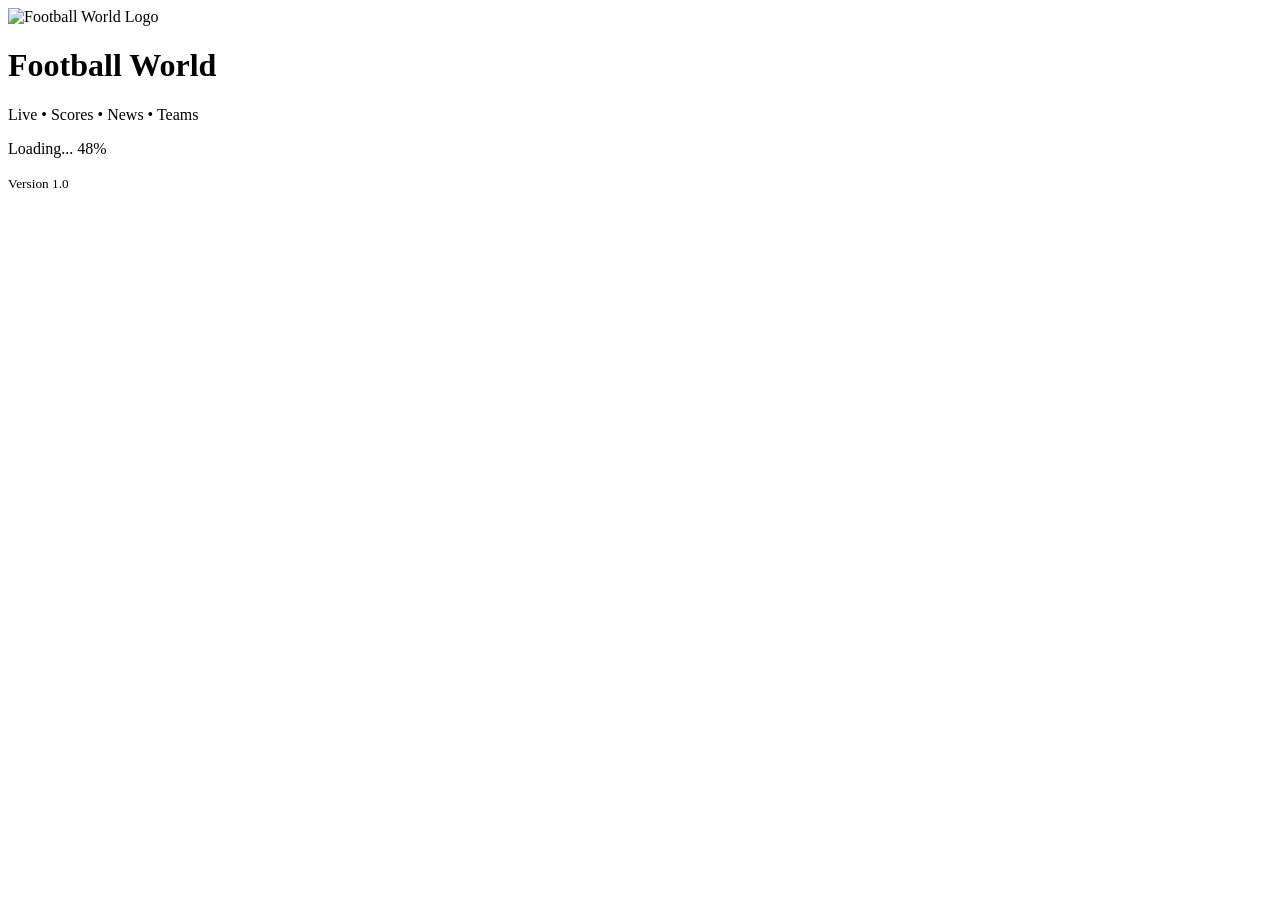
==== index.html @ fff565b6 "Upload Football World app files" ====
<!DOCTYPE html>
<html lang="en">

<head>

<meta charset="UTF-8">

<meta name="viewport" content="width=device-width, initial-scale=1.0">

<title>Football World</title>

<link rel="stylesheet" href="css/style.css">
<script>

if (!sessionStorage.getItem("splashShown")) {

    sessionStorage.setItem("splashShown", "true");

    window.location.replace("splash.html");

}

</script>

</head>

<body>

<header>

⚽ Football World

</header>
<div class="hero-banner">

    <div class="hero-overlay">

        <h1>⚽ Football World</h1>

        <p>
            Live Scores • Fixtures • News • Rankings
        </p>

        <a href="live.html" class="hero-btn">
            🔴 Watch Live
        </a>

    </div>

</div>
<div class="card">

<h2>🔴 LIVE MATCH</h2>

<div id="homeLive">

<p style="text-align:center;padding:20px;">
Loading live match...
</p>

</div>

</div>

<div class="card">

<h2>📅 TODAY'S MATCHES</h2>

<div id="homeSchedule">

<p style="text-align:center;padding:20px;">
Loading today's matches...
</p>

</div>

</div>
<div class="card">

<h2>📰 Latest Football News</h2>

<div id="homeNews">

<p style="text-align:center;padding:20px;">
Loading latest news...
</p>

</div>

</div>

<div class="card">

<h2>⭐ My Favorite Team</h2>

<div id="favoriteTeam">

<p style="text-align:center;padding:20px;">
No Favorite Team Selected
</p>

</div>

</div>

<!-- ⭐ My Favorite Player -->

<div class="card">

    <h2>⭐ My Favorite Player</h2>

    <div id="favoritePlayer">

        <p style="text-align:center;">
            No Favorite Player Selected
        </p>

    </div>

</div>

<div class="card">

<h2>🔍 Search Team</h2>

<input
type="text"
id="teamSearch"
placeholder="Search team..."
style="width:100%;padding:12px;font-size:18px;border-radius:10px;border:none;"
>

<br><br>

<button id="searchBtn">

🔍 Search

</button>

<br><br>

<div id="teamResult">

<p style="text-align:center;">

Search your favorite team

</p>

</div>

</div>

<div class="card">

<h2>🏆 League Standings</h2>

<p style="text-align:center;">
View Premier League, La Liga, Serie A and more.
</p>

<button onclick="location.href='standings.html'">

🏆 Open Standings

</button>

</div>

<div style="height:80px;"></div>

<div class="bottom">

<a href="index.html">
🏠<br>Home
</a>

<a href="live.html">
🔴<br>Live
</a>

<a href="schedule.html">
📅<br>Schedule
</a>

<a href="news.html">
📰<br>News
</a>

<a href="settings.html">
⚙️<br>Settings
</a>

</div>

<script src="js/api.js"></script>
<script src="js/apiManager.js"></script>
<script src="js/settings.js"></script>
<script src="js/home.js"></script>
<script src="js/favorite-player.js"></script>
<script src="js/search-team.js"></script>

</body>
</html>
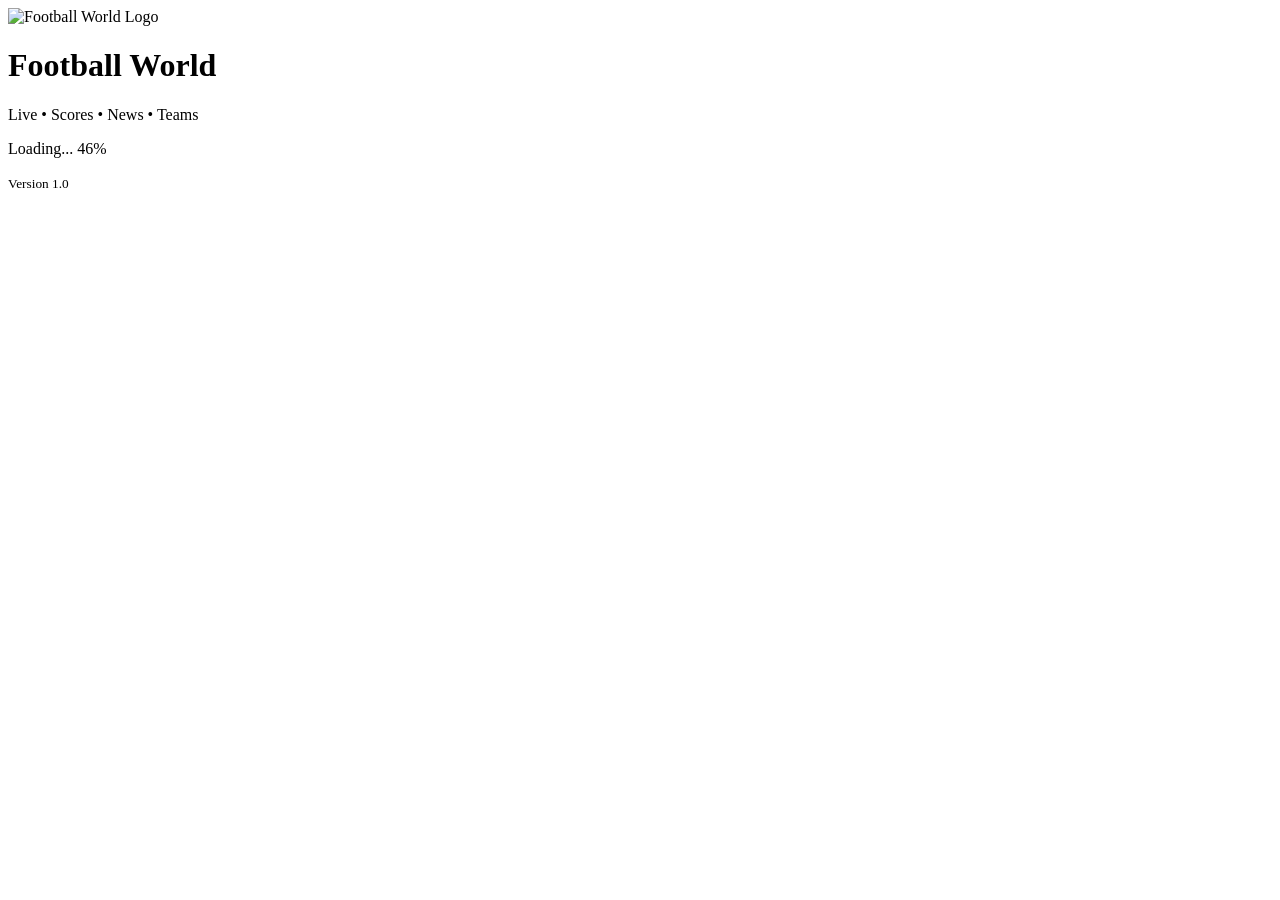
==== commit 8b87b1a0: "Commit changes" ====
--- a/index.html
+++ b/index.html
@@ -9,7 +9,7 @@
 
 <title>Football World</title>
 
-<link rel="stylesheet" href="css/style.css">
+<link rel="stylesheet" href="style.css">
 <script>
 
 if (!sessionStorage.getItem("splashShown")) {
@@ -194,12 +194,12 @@
 
 </div>
 
-<script src="js/api.js"></script>
-<script src="js/apiManager.js"></script>
-<script src="js/settings.js"></script>
-<script src="js/home.js"></script>
-<script src="js/favorite-player.js"></script>
-<script src="js/search-team.js"></script>
+<script src="api.js"></script>
+<script src="/apiManager.js"></script>
+<script src="settings.js"></script>
+<script src="home.js"></script>
+<script src="favorite-player.js"></script>
+<script src="search-team.js"></script>
 
 </body>
-</html>+</html>
--- a/style.css
+++ b/style.css
@@ -0,0 +1,474 @@
+/* ===== RESET ===== */
+
+*{
+margin:0;
+padding:0;
+box-sizing:border-box;
+font-family:Arial,sans-serif;
+}
+
+/* ===== BODY ===== */
+
+body{
+background:#0f172a;
+color:#ffffff;
+padding-bottom:90px;
+}
+
+/* ===== HEADER ===== */
+
+header{
+background:linear-gradient(90deg,#16a34a,#22c55e);
+padding:20px;
+text-align:center;
+font-size:30px;
+font-weight:bold;
+color:#fff;
+box-shadow:0 4px 10px rgba(0,0,0,.35);
+}
+
+/* ===== CARD ===== */
+
+.card{
+background:#1e293b;
+margin:20px;
+padding:20px;
+border-radius:20px;
+box-shadow:0 5px 15px rgba(0,0,0,.35);
+}
+
+/* ===== TITLE ===== */
+
+.card h2{
+color:#22c55e;
+margin-bottom:15px;
+font-size:24px;
+}
+
+/* ===== MATCH CARD ===== */
+
+.match{
+background:#111827;
+padding:18px;
+border-radius:18px;
+margin-top:15px;
+border-left:5px solid #ef4444;
+}
+/* ===== LIVE TEXT ===== */
+
+.live-blink{
+color:#ff3b30;
+font-size:22px;
+font-weight:bold;
+text-align:center;
+animation:blink 1s infinite;
+margin-bottom:18px;
+}
+
+@keyframes blink{
+50%{
+opacity:0;
+}
+}
+
+/* ===== TEAM ===== */
+
+.team{
+display:flex;
+justify-content:space-between;
+align-items:center;
+margin:20px 0;
+}
+
+.club{
+display:flex;
+flex-direction:column;
+align-items:center;
+width:40%;
+}
+
+.club img{
+width:70px;
+height:70px;
+object-fit:contain;
+margin-bottom:10px;
+}
+
+.club span{
+font-size:18px;
+font-weight:bold;
+}
+
+.vs{
+font-size:32px;
+font-weight:bold;
+color:#facc15;
+}
+
+/* ===== SCORE ===== */
+
+.score{
+font-size:42px;
+font-weight:bold;
+text-align:center;
+color:#22c55e;
+margin:15px 0;
+}
+
+/* ===== TIME ===== */
+
+.time{
+text-align:center;
+font-size:20px;
+color:#facc15;
+margin-bottom:10px;
+}
+/* ===== BUTTON ===== */
+
+.button{
+display:block;
+width:90%;
+margin:20px auto;
+padding:15px;
+background:linear-gradient(90deg,#22c55e,#16a34a);
+color:#fff;
+text-align:center;
+text-decoration:none;
+font-size:18px;
+font-weight:bold;
+border-radius:15px;
+transition:.3s;
+}
+
+.button:hover{
+transform:scale(1.03);
+}
+
+/* ===== BOTTOM NAVIGATION ===== */
+
+.bottom{
+position:fixed;
+bottom:0;
+left:0;
+width:100%;
+height:70px;
+background:#111827;
+display:flex;
+justify-content:space-around;
+align-items:center;
+box-shadow:0 -4px 10px rgba(0,0,0,.35);
+}
+
+.bottom a{
+color:#ffffff;
+text-decoration:none;
+font-size:14px;
+font-weight:bold;
+text-align:center;
+}
+
+.bottom a:hover{
+color:#22c55e;
+}
+
+/* ===== RESPONSIVE ===== */
+
+@media(max-width:600px){
+
+header{
+font-size:26px;
+}
+
+.club img{
+width:60px;
+height:60px;
+}
+
+.club span{
+font-size:16px;
+}
+
+.score{
+font-size:36px;
+}
+
+.vs{
+font-size:28px;
+}
+
+}
+
+.stats-grid{
+display:grid;
+grid-template-columns:repeat(2,1fr);
+gap:10px;
+margin-top:15px;
+}
+
+.stat-box{
+background:#1e293b;
+color:white;
+padding:12px;
+border-radius:12px;
+text-align:center;
+font-size:14px;
+font-weight:bold;
+box-shadow:0 2px 8px rgba(0,0,0,.2);
+}
+
+.stat-box b{
+display:block;
+margin:4px 0;
+color:#38bdf8;
+font-size:13px;
+}
+
+.back-btn{
+background:#2563eb;
+color:#fff;
+border:none;
+padding:10px 18px;
+border-radius:10px;
+font-size:15px;
+font-weight:bold;
+cursor:pointer;
+}
+
+.back-btn:hover{
+background:#1d4ed8;
+}
+
+@keyframes spin{
+
+0%{
+transform:rotate(0deg);
+}
+
+100%{
+transform:rotate(360deg);
+}
+
+}
+/* ===============================
+   Premium Buttons
+================================ */
+
+button{
+
+width:100%;
+
+padding:14px;
+
+border:none;
+
+border-radius:12px;
+
+background:#22c55e;
+
+color:#fff;
+
+font-size:16px;
+
+font-weight:bold;
+
+cursor:pointer;
+
+transition:.3s;
+
+}
+
+button:hover{
+
+background:#16a34a;
+
+transform:scale(1.02);
+
+}
+
+button:disabled{
+
+background:#475569;
+
+color:#cbd5e1;
+
+cursor:not-allowed;
+
+}
+
+/* ===============================
+   Card Animation
+================================ */
+
+.card{
+
+border-radius:16px;
+
+box-shadow:0 8px 20px rgba(0,0,0,.25);
+
+animation:fadeUp .4s ease;
+
+}
+
+/* ===============================
+   Bottom Navigation
+================================ */
+
+.bottom a{
+
+transition:.3s;
+
+}
+
+.bottom a:hover{
+
+color:#22c55e;
+
+}
+
+/* ===============================
+   Animation
+================================ */
+
+@keyframes fadeUp{
+
+from{
+
+opacity:0;
+
+transform:translateY(20px);
+
+}
+
+to{
+
+opacity:1;
+
+transform:translateY(0);
+
+}
+
+}
+/* ===============================
+   Light Theme
+================================ */
+
+body.light-mode{
+    background:#f8fafc;
+    color:#111827;
+}
+
+body.light-mode header{
+    background:linear-gradient(90deg,#16a34a,#22c55e);
+    color:#ffffff;
+}
+
+body.light-mode .card{
+    background:#ffffff;
+    color:#111827;
+}
+
+body.light-mode .match{
+    background:#f1f5f9;
+    color:#111827;
+    border-left:5px solid #22c55e;
+}
+
+body.light-mode .stat-box{
+    background:#ffffff;
+    color:#111827;
+}
+
+body.light-mode .bottom{
+    background:#ffffff;
+    border-top:1px solid #d1d5db;
+}
+
+body.light-mode .bottom a{
+    color:#111827;
+}
+
+body.light-mode .time{
+    color:#ca8a04;
+}
+
+body.light-mode .score{
+    color:#16a34a;
+}
+/* ===============================
+   Premium Hero Banner
+================================ */
+
+.hero-banner{
+
+    margin:20px;
+    height:240px;
+
+    border-radius:20px;
+
+    background:
+    linear-gradient(rgba(0,0,0,.45),rgba(0,0,0,.55)),
+    url("https://images.unsplash.com/photo-1547347298-4074fc3086f0?w=1200");
+
+    background-size:cover;
+    background-position:center;
+
+    display:flex;
+    justify-content:center;
+    align-items:center;
+
+    overflow:hidden;
+
+    box-shadow:0 10px 25px rgba(0,0,0,.35);
+
+}
+
+.hero-overlay{
+
+    text-align:center;
+    padding:20px;
+
+}
+
+.hero-overlay h1{
+
+    color:#ffffff;
+    font-size:38px;
+    margin-bottom:12px;
+    text-shadow:0 0 15px #22c55e;
+
+}
+
+.hero-overlay p{
+
+    color:#e5e7eb;
+    font-size:18px;
+    margin-bottom:22px;
+
+}
+
+.hero-btn{
+
+    display:inline-block;
+
+    padding:14px 28px;
+
+    border-radius:12px;
+
+    background:#22c55e;
+
+    color:#ffffff;
+
+    text-decoration:none;
+
+    font-weight:bold;
+
+    transition:.3s;
+
+}
+
+.hero-btn:hover{
+
+    background:#16a34a;
+    transform:scale(1.05);
+
+}
